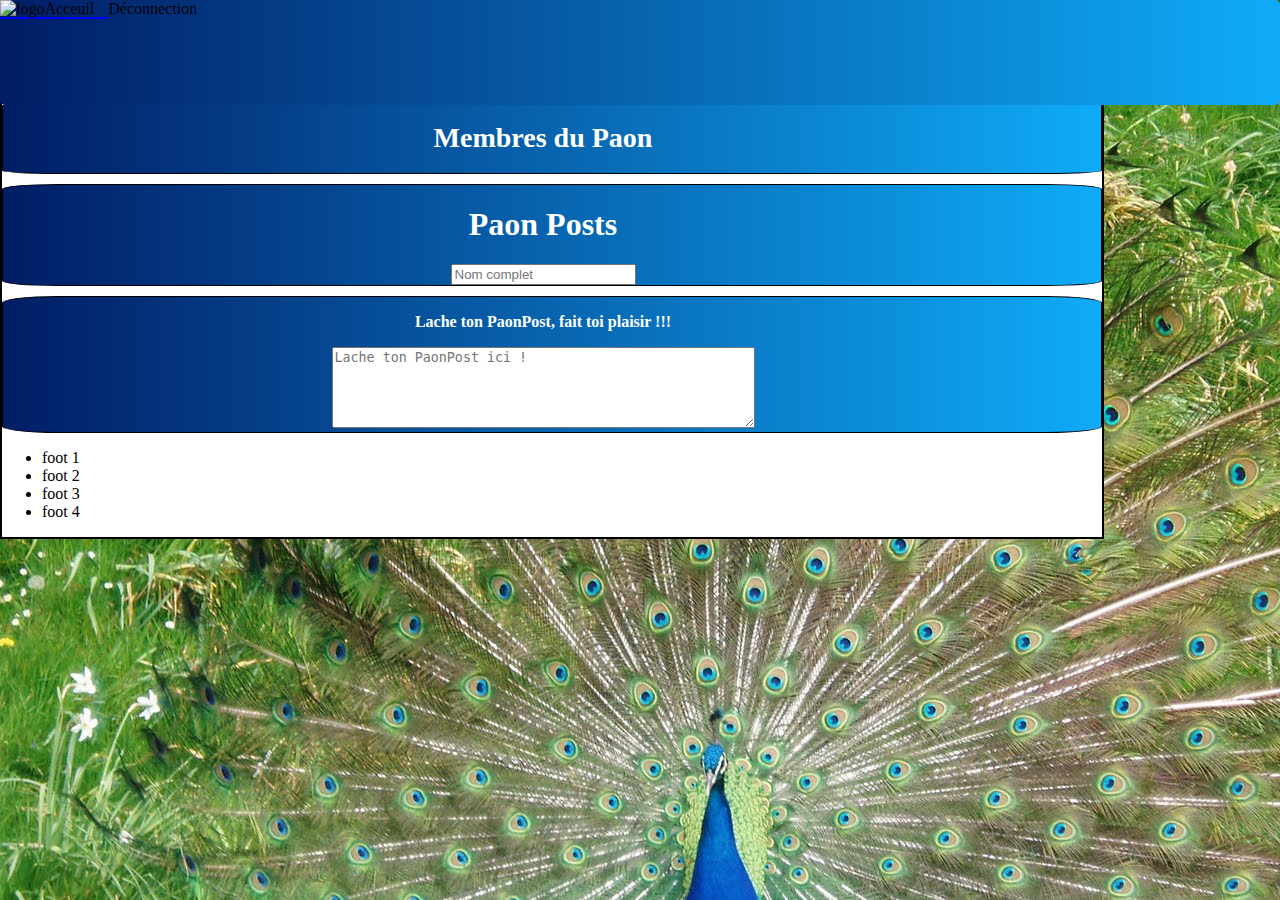
==== Front/timeline.html @ 29938aaa "route front" ====
<!DOCTYPE html>
<html>

<head>
  <meta charset="utf-8">
  <title></title>
  <link rel="stylesheet" href="https://maxcdn.bootstrapcdn.com/bootstrap/3.3.6/css/bootstrap.min.css" integrity="sha384-1q8mTJOASx8j1Au+a5WDVnPi2lkFfwwEAa8hDDdjZlpLegxhjVME1fgjWPGmkzs7" crossorigin="anonymous">
  <link rel="stylesheet" type="text/css" href="timeline.css" />
</head>

<body>
  <header class="row">
    <div class="col-md-12">
      <nav>
        <div class="menu">
          <li>
            <a href="">
              <img src="" alt="logo" />Acceuil</a>
          </li>
          <li><a href="">Déconnection</a></li>
        </div>
      </nav>
    </div>
  </header>
  <div class="container">
    <div class="row center">
      <div class="col-md-5 membre">
        <h1>Membres du Paon</h1>

      </div>
      <div class="col-md-7">
        <div class="row paonPost">
          <h1>
            <strong>Paon Posts</strong>
          </h1>
          <div id="tweets">
          </div>
          <input class="inputext" type="text" placeholder="Nom complet">
        </div>
        <div class="row textArea">
          <form>
            <p>
              <strong>Lache ton PaonPost, fait toi plaisir !!!</strong>
            </p>
            <textarea name="textarea" rows="5" cols="50" maxlength="140" placeholder="Lache ton PaonPost ici !"></textarea>
          </form>
        </div>
      </div>
    </div>
    <div class="col-md-5">
    </div>
    <footer class="row">
      <ul>
        <li>foot 1</li>
        <li>foot 2</li>
        <li>foot 3</li>
        <li>foot 4</li>
      </ul>

    </footer>

  </div>
  <script src="https://ajax.googleapis.com/ajax/libs/jquery/2.2.0/jquery.min.js"></script>
  <script src="timeline.js"></script>

</body>

</html>
---- Front/timeline.css ----
html body{
  margin: 0;
  padding: 0;
  width: 100%;
  height: 100%;
}

body{
  background-color: black;
  background-image: url("../Front/img/Paon-5.jpg")
}
header {
  position: fixed;
  padding-bottom: 5px;
  top: 0;
  background: linear-gradient(to right, #011D65, #0FABF8);
  color: black;
  list-style-type: none;
  width: 100%;
  height: 100px;
  border-radius: 5px;
  color: black;
  list-style-type: none;
  padding-bottom: 5px;
  top: 0;
}


.menu img {
  width: 24px;
  height: 24px;
}
.menu li {
  display: inline;
  padding-right: 10px;
  box-sizing: border-box;
}
.menu li a {
  color: black;
}
li a {
  text-decoration: none;
}
.menu li:hover {
  border-bottom: 2px blue solid;
}

.container {
  margin-top: 100px;
  width: 1100px;
  height: 100%;
  background-color: white;
  border: solid 2px black;

}
#Paone{
  color: #292f33;
  background-color: #e99110;
  border-radius: 10%;
  box-sizing: border-box;
  border: 1px #ec8b11 solid;
  font-weight: bold;
  background-image: linear-gradient(#ffcc4d, #e99110);
}
.membre, .paonPost, .textArea, .username {
  background: linear-gradient(to right, #011D65, #0FABF8);
  border: 1px black solid;
  border-radius: 5%;
  color: white;
  text-align: center;
  margin-bottom: 10px;
}
.membre {
  font-size: 14px;
  padding-right: 18px;
}

.paonPost {
  padding-right: 18px;
}

.textArea {
  padding-right: 18px;
}


footer {
}




/*html, body {
  padding: 0;
  margin: 0;
  height: 100%;
}

body {
  display : table;
  width: 100%;
}

nav {
  position: fixed;
  padding-bottom: 5px;
  top: 0;
  background-color: white;
  color: black;
  list-style-type: none;
  width: 100%;
  height: 40px;
}
.menu {
  position: absolute;
  left: 2%;
  top: 22%;
}
.menu img {
  width: 24px;
  height: 24px;
}
.menu li {
  display: inline;
  padding-right: 10px;
  box-sizing: border-box;
}
.menu li a {
  color: black;
}
li a {
  text-decoration: none;
}
.menu li:hover {
  border-bottom: 2px blue solid;
}

.container {
  margin-left: auto;
  margin-right: auto;
  margin-top: 45px;
  background-color: black;
}


.membre, .paonPost, .textArea {
  padding: 10px;
  position: absolute;
  background-color: white;
  border: 1px black solid;
  width: 30%;

  border-radius: 5%;
}
.membre {
  top: 10%;
  left: 5%;
  font-size: 14px;
  padding-right: 18px;
  height: 17%;
  width: 30%;
}

.paonPost {
  top: 10%;
  padding-right: 18px;
  height: 60%;
  right: 5%;
  width: 50%;
}

.textArea {
  top: 75%;
  padding-right: 18px;
  height: 30%;
  right: 5%;
  width: 50%;
}


footer {
  clear: both;
  display : table-row;
  height: 100px;
}*/
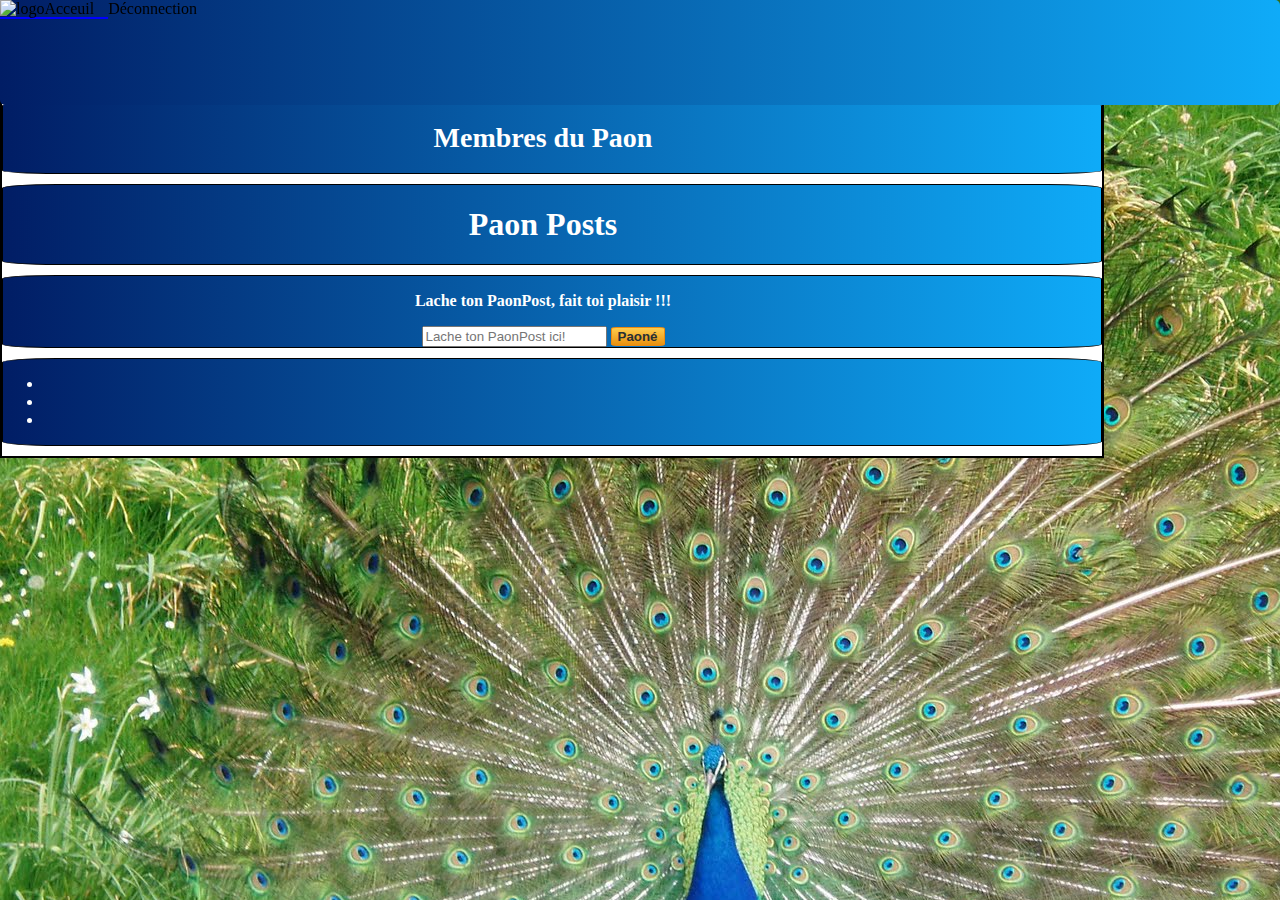
==== commit 4d8c0443: "setup sessionsStorage" ====
--- a/Front/timeline.html
+++ b/Front/timeline.html
@@ -35,29 +35,30 @@
           </h1>
           <div id="tweets">
           </div>
-          <input class="inputext" type="text" placeholder="Nom complet">
         </div>
         <div class="row textArea">
-          <form>
+          <form id="postPaon">
             <p>
               <strong>Lache ton PaonPost, fait toi plaisir !!!</strong>
             </p>
-            <textarea name="textarea" rows="5" cols="50" maxlength="140" placeholder="Lache ton PaonPost ici !"></textarea>
+            <input id="paonText" type="text" placeholder="Lache ton PaonPost ici!"></input>
+            <input id="Paone" type="submit" value="Paoné"></br>
           </form>
         </div>
       </div>
     </div>
     <div class="col-md-5">
+      <div class="username">
+        <ul>
+          <li></li>
+          <li></li>
+          <li></li>
+        </ul>
     </div>
-    <footer class="row">
-      <ul>
-        <li>foot 1</li>
-        <li>foot 2</li>
-        <li>foot 3</li>
-        <li>foot 4</li>
-      </ul>
+  </div>
+</div>
 
-    </footer>
+
 
   </div>
   <script src="https://ajax.googleapis.com/ajax/libs/jquery/2.2.0/jquery.min.js"></script>
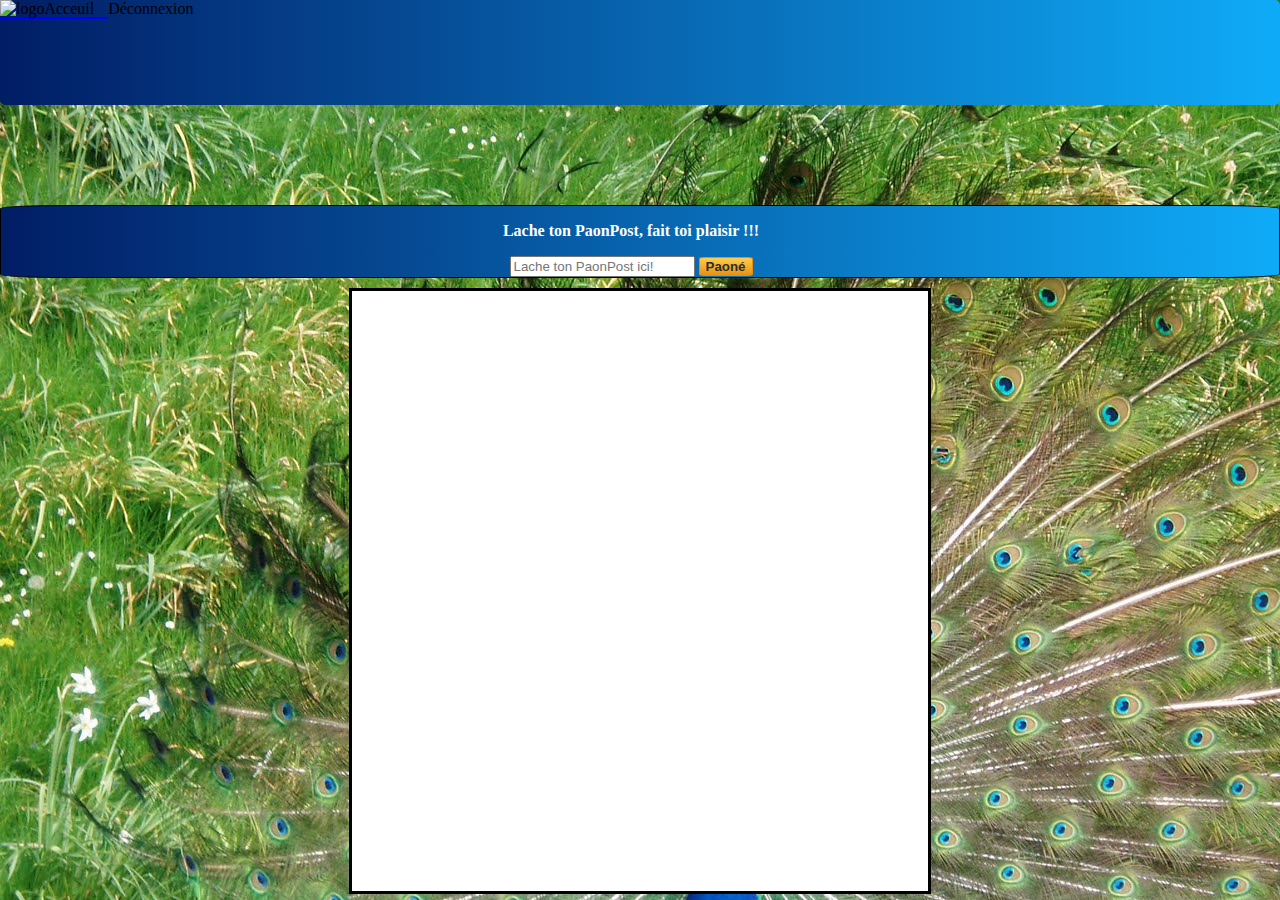
==== commit 0aabb6fc: "modif timeline" ====
--- a/Front/timeline.html
+++ b/Front/timeline.html
@@ -10,53 +10,46 @@
 
 <body>
   <header class="row">
-    <div class="col-md-12">
-      <nav>
-        <div class="menu">
-          <li>
-            <a href="">
-              <img src="" alt="logo" />Acceuil</a>
-          </li>
-          <li><a href="">Déconnection</a></li>
-        </div>
-      </nav>
-    </div>
+
+    <nav>
+      <div class="menu">
+        <li>
+
+          <a href="">
+            <img src="" alt="logo" />Acceuil</a>
+        </li>
+        <li><a href="">Déconnexion</a></li>
+      </div>
+    </nav>
+
   </header>
   <div class="container">
     <div class="row center">
-      <div class="col-md-5 membre">
-        <h1>Membres du Paon</h1>
+
+
+      <div class="row textArea">
+        <form id="postPaon">
+          <p>
+            <strong>Lache ton PaonPost, fait toi plaisir !!!</strong>
+          </p>
+
+          <input id="paonText" type="text" placeholder="Lache ton PaonPost ici!"></input>
+          <input id="Paone" type="submit" value="Paoné">
+          </br>
+        </form>
+      </div>
+
+      <div class="paonee">
+        <div class="pseudo">
+        </div>
+        <div class="Paontext">
+        </div>
 
       </div>
-      <div class="col-md-7">
-        <div class="row paonPost">
-          <h1>
-            <strong>Paon Posts</strong>
-          </h1>
-          <div id="tweets">
-          </div>
-        </div>
-        <div class="row textArea">
-          <form id="postPaon">
-            <p>
-              <strong>Lache ton PaonPost, fait toi plaisir !!!</strong>
-            </p>
-            <input id="paonText" type="text" placeholder="Lache ton PaonPost ici!"></input>
-            <input id="Paone" type="submit" value="Paoné"></br>
-          </form>
-        </div>
-      </div>
-    </div>
-    <div class="col-md-5">
-      <div class="username">
-        <ul>
-          <li></li>
-          <li></li>
-          <li></li>
-        </ul>
     </div>
   </div>
-</div>
+
+
 
 
 
--- a/Front/timeline.css
+++ b/Front/timeline.css
@@ -10,8 +10,6 @@
   background-image: url("../Front/img/Paon-5.jpg")
 }
 header {
-  position: fixed;
-  padding-bottom: 5px;
   top: 0;
   background: linear-gradient(to right, #011D65, #0FABF8);
   color: black;
@@ -23,6 +21,8 @@
   list-style-type: none;
   padding-bottom: 5px;
   top: 0;
+  margin-left: auto;
+  margin-right: auto;
 }
 
 
@@ -47,10 +47,12 @@
 
 .container {
   margin-top: 100px;
-  width: 1100px;
+  width: 100%;
   height: 100%;
-  background-color: white;
-  border: solid 2px black;
+
+
+  margin-left: auto;
+  margin-right: auto;
 
 }
 #Paone{
@@ -70,10 +72,7 @@
   text-align: center;
   margin-bottom: 10px;
 }
-.membre {
-  font-size: 14px;
-  padding-right: 18px;
-}
+
 
 .paonPost {
   padding-right: 18px;
@@ -87,7 +86,19 @@
 footer {
 }
 
+#paonPost{
+  margin-left: auto;
+  margin-right: auto;
+}
 
+.paonee{
+  background-color: white;
+  border: solid 3px black;
+  width: 45%;
+  height: 600px;;
+  margin-left: auto;
+  margin-right: auto;
+}
 
 
 /*html, body {
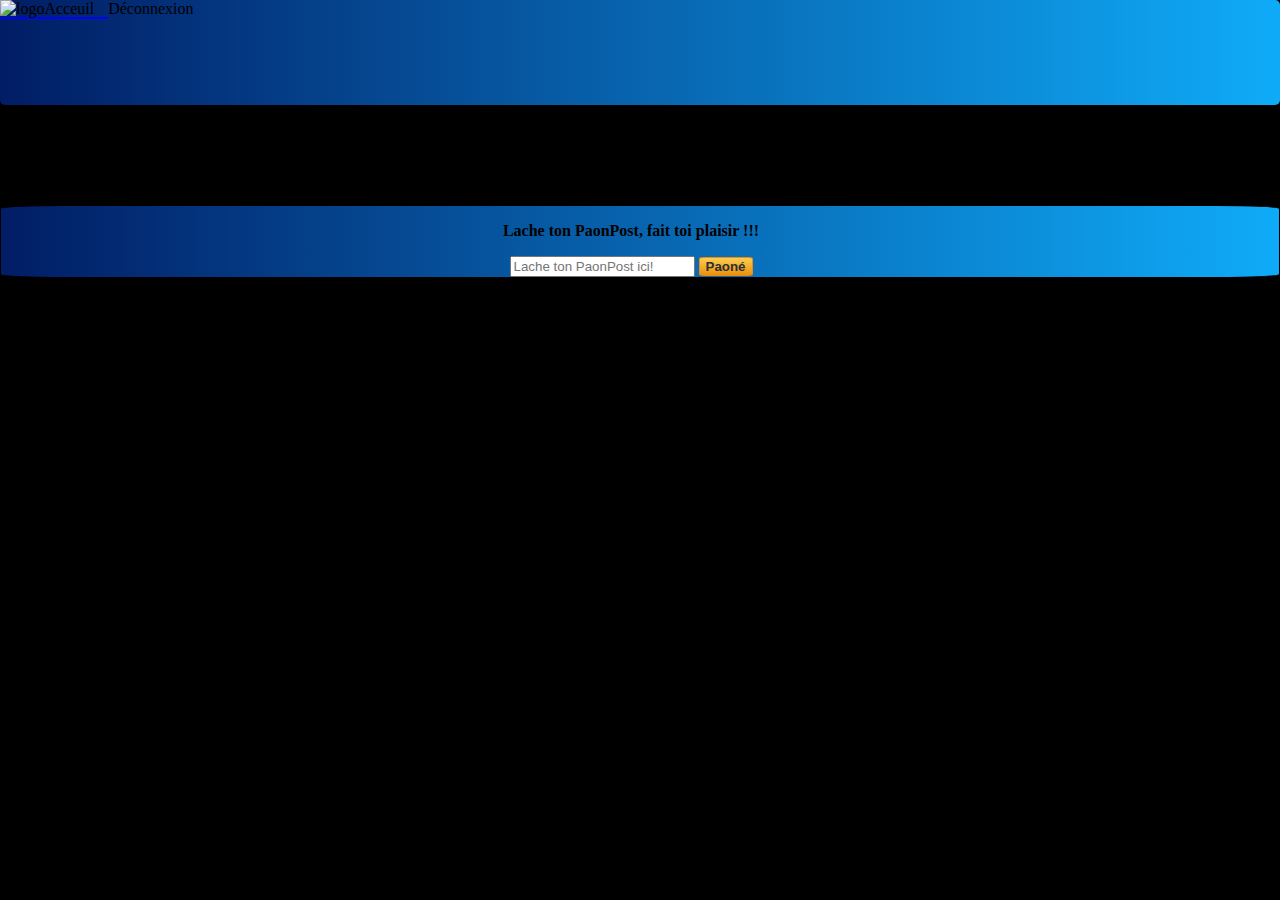
==== commit 9bb9e6c6: "correction des conflits" ====
--- a/Front/timeline.html
+++ b/Front/timeline.html
@@ -33,17 +33,14 @@
             <strong>Lache ton PaonPost, fait toi plaisir !!!</strong>
           </p>
 
-          <input id="paonText" type="text" placeholder="Lache ton PaonPost ici!"></input>
-          <input id="Paone" type="submit" value="Paoné">
+          <input id="paonText" type="text" placeholder="Lache ton PaonPost ici!">
+          <input id="Paone" type="submit" value="Paoné" />
           </br>
         </form>
       </div>
 
       <div class="paonee">
-        <div class="pseudo">
-        </div>
-        <div class="Paontext">
-        </div>
+    
 
       </div>
     </div>
--- a/Front/timeline.css
+++ b/Front/timeline.css
@@ -7,13 +7,12 @@
 
 body{
   background-color: black;
-  background-image: url("../Front/img/Paon-5.jpg")
+  background-image: url("/img/Paon-5.jpg")
 }
 header {
   top: 0;
   background: linear-gradient(to right, #011D65, #0FABF8);
   color: black;
-  list-style-type: none;
   width: 100%;
   height: 100px;
   border-radius: 5px;
@@ -68,7 +67,6 @@
   background: linear-gradient(to right, #011D65, #0FABF8);
   border: 1px black solid;
   border-radius: 5%;
-  color: white;
   text-align: center;
   margin-bottom: 10px;
 }
@@ -86,16 +84,11 @@
 footer {
 }
 
-#paonPost{
-  margin-left: auto;
-  margin-right: auto;
-}
 
 .paonee{
   background-color: white;
   border: solid 3px black;
   width: 45%;
-  height: 600px;;
   margin-left: auto;
   margin-right: auto;
 }
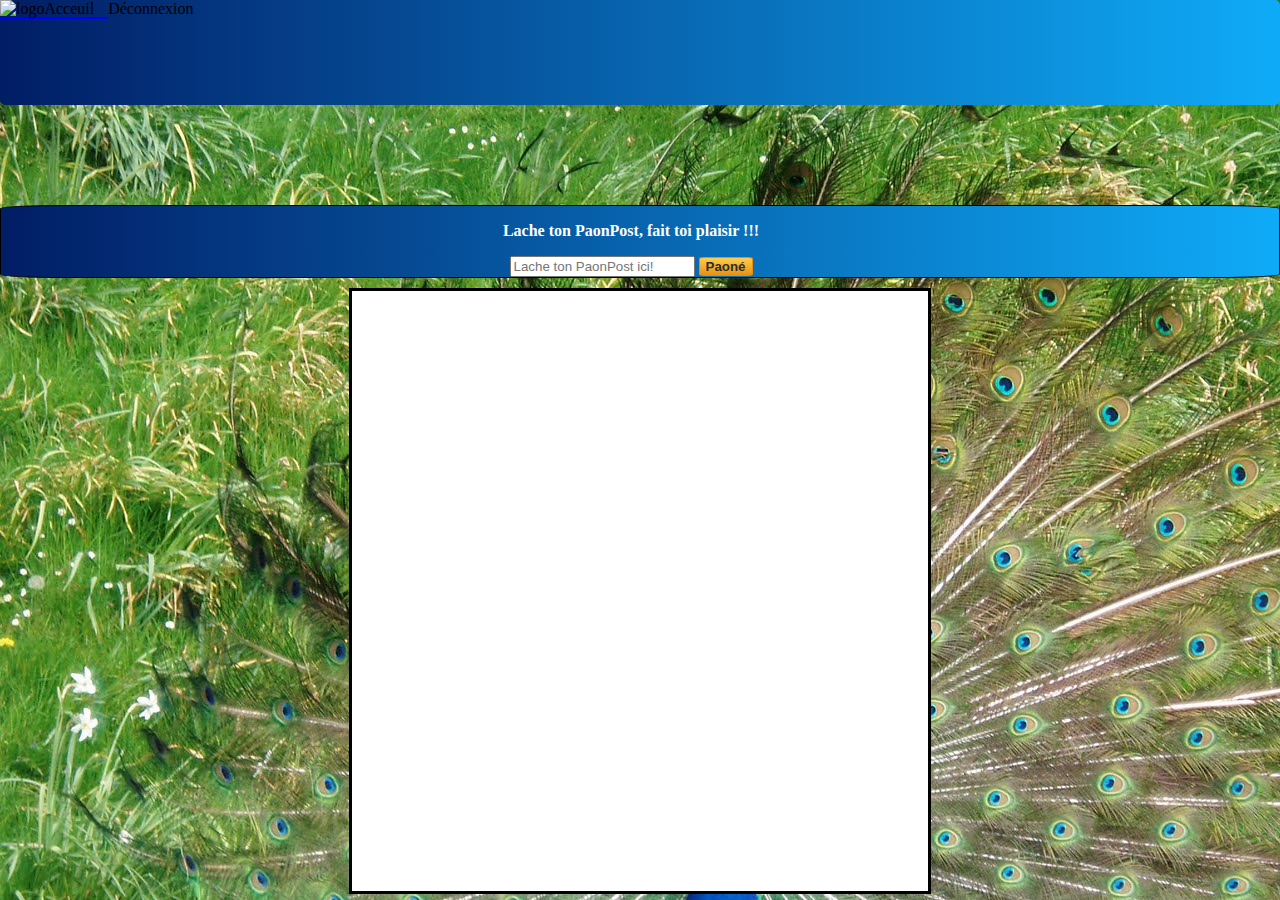
==== commit 3f133ad4: "BACK : travaille sur format de la timeline, JSON correct maintenant." ====
--- a/Front/timeline.html
+++ b/Front/timeline.html
@@ -33,14 +33,17 @@
             <strong>Lache ton PaonPost, fait toi plaisir !!!</strong>
           </p>
 
-          <input id="paonText" type="text" placeholder="Lache ton PaonPost ici!">
-          <input id="Paone" type="submit" value="Paoné" />
+          <input id="paonText" type="text" placeholder="Lache ton PaonPost ici!"></input>
+          <input id="Paone" type="submit" value="Paoné">
           </br>
         </form>
       </div>
 
       <div class="paonee">
-    
+        <div class="pseudo">
+        </div>
+        <div class="Paontext">
+        </div>
 
       </div>
     </div>
--- a/Front/timeline.css
+++ b/Front/timeline.css
@@ -7,12 +7,13 @@
 
 body{
   background-color: black;
-  background-image: url("/img/Paon-5.jpg")
+  background-image: url("../Front/img/Paon-5.jpg")
 }
 header {
   top: 0;
   background: linear-gradient(to right, #011D65, #0FABF8);
   color: black;
+  list-style-type: none;
   width: 100%;
   height: 100px;
   border-radius: 5px;
@@ -67,6 +68,7 @@
   background: linear-gradient(to right, #011D65, #0FABF8);
   border: 1px black solid;
   border-radius: 5%;
+  color: white;
   text-align: center;
   margin-bottom: 10px;
 }
@@ -84,11 +86,16 @@
 footer {
 }
 
+#paonPost{
+  margin-left: auto;
+  margin-right: auto;
+}
 
 .paonee{
   background-color: white;
   border: solid 3px black;
   width: 45%;
+  height: 600px;;
   margin-left: auto;
   margin-right: auto;
 }
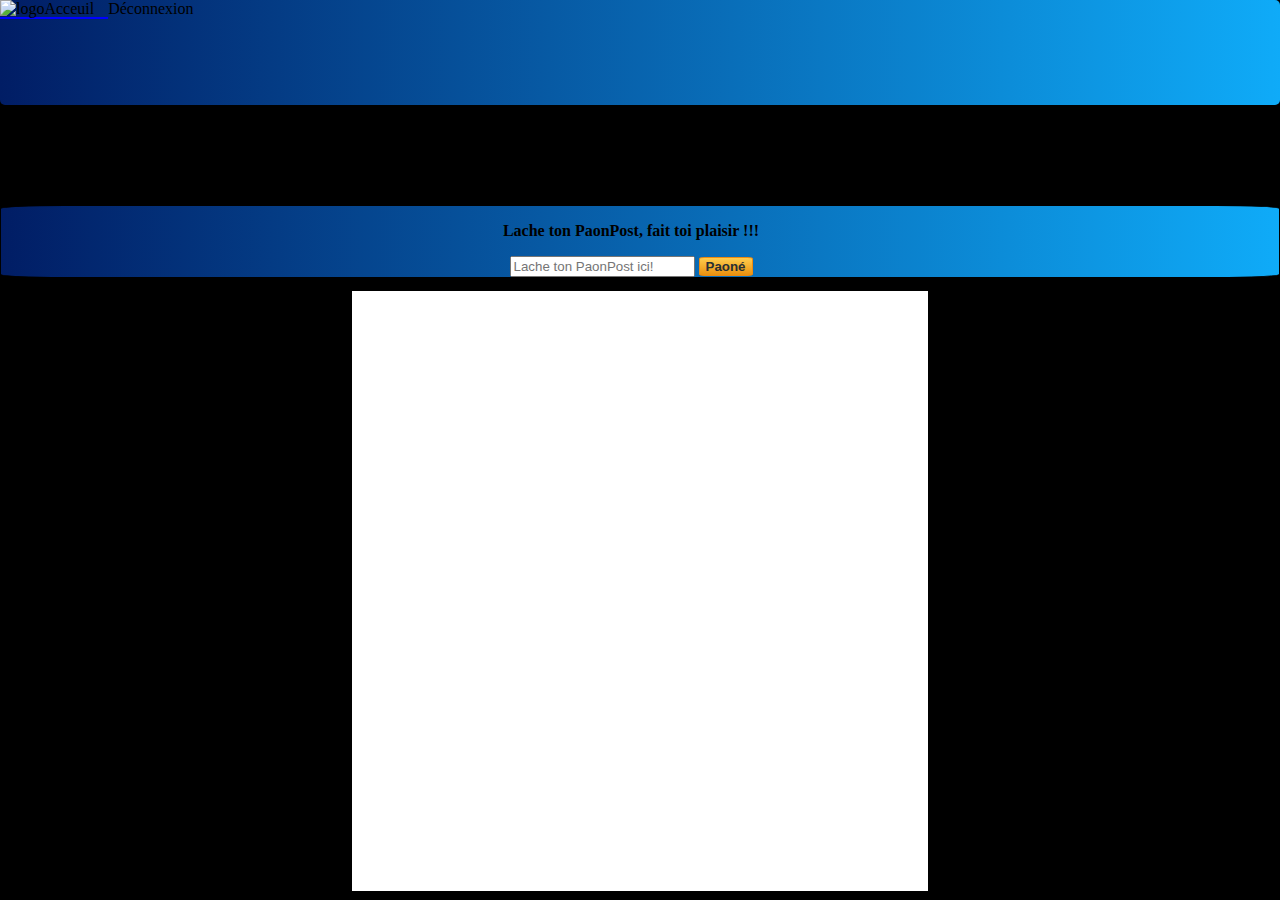
==== commit 7f20473a: "BACK : Mise en place des cookies" ====
--- a/Front/timeline.html
+++ b/Front/timeline.html
@@ -33,8 +33,8 @@
             <strong>Lache ton PaonPost, fait toi plaisir !!!</strong>
           </p>
 
-          <input id="paonText" type="text" placeholder="Lache ton PaonPost ici!"></input>
-          <input id="Paone" type="submit" value="Paoné">
+          <input id="paonText" type="text" placeholder="Lache ton PaonPost ici!">
+          <input id="Paone" type="submit" value="Paoné" />
           </br>
         </form>
       </div>
--- a/Front/timeline.css
+++ b/Front/timeline.css
@@ -7,13 +7,12 @@
 
 body{
   background-color: black;
-  background-image: url("../Front/img/Paon-5.jpg")
+  background-image: url("/img/Paon-5.jpg")
 }
 header {
   top: 0;
   background: linear-gradient(to right, #011D65, #0FABF8);
   color: black;
-  list-style-type: none;
   width: 100%;
   height: 100px;
   border-radius: 5px;
@@ -68,7 +67,6 @@
   background: linear-gradient(to right, #011D65, #0FABF8);
   border: 1px black solid;
   border-radius: 5%;
-  color: white;
   text-align: center;
   margin-bottom: 10px;
 }
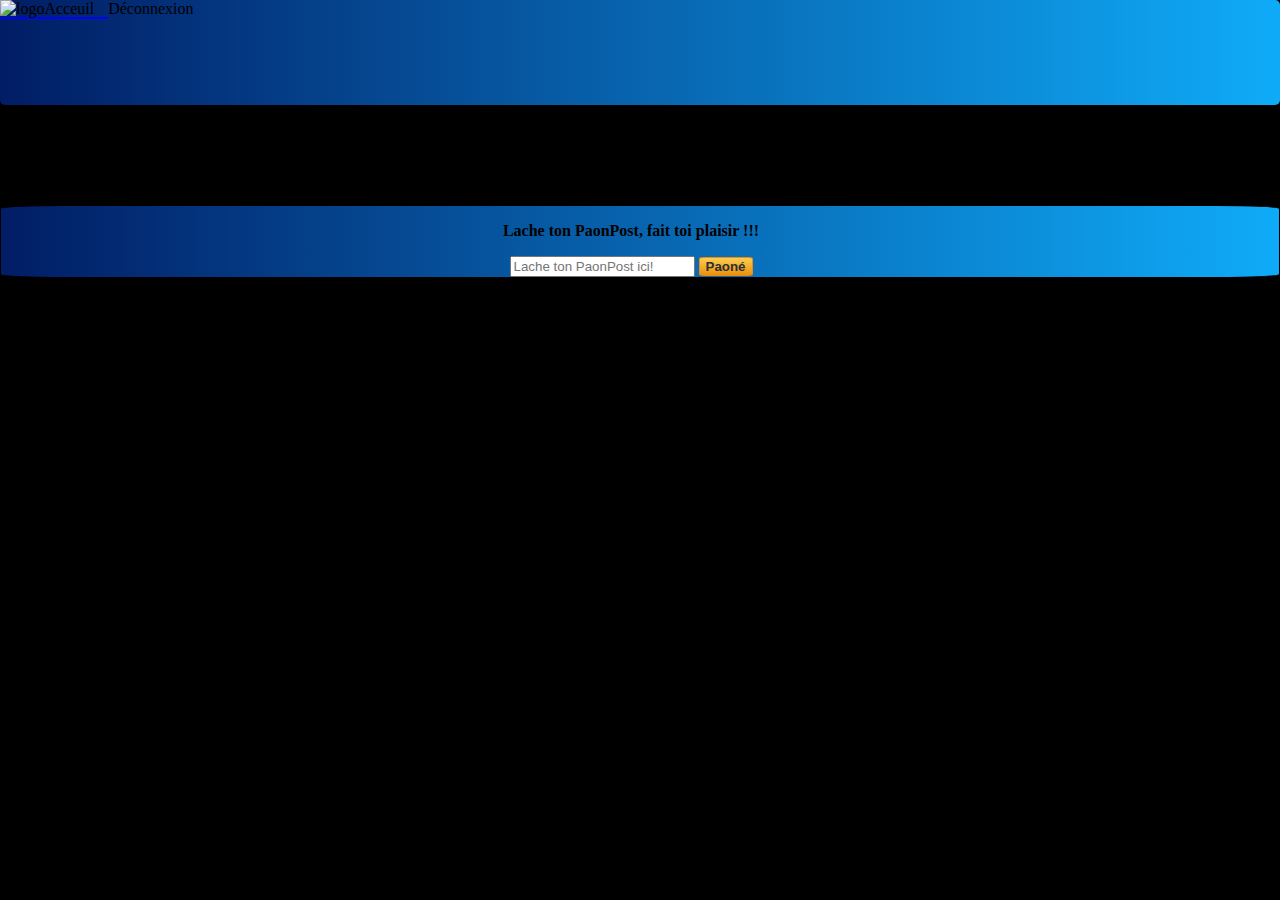
==== commit 85012e11: "affichage des tweets" ====
--- a/Front/timeline.html
+++ b/Front/timeline.html
@@ -40,10 +40,7 @@
       </div>
 
       <div class="paonee">
-        <div class="pseudo">
-        </div>
-        <div class="Paontext">
-        </div>
+    
 
       </div>
     </div>
--- a/Front/timeline.css
+++ b/Front/timeline.css
@@ -84,16 +84,11 @@
 footer {
 }
 
-#paonPost{
-  margin-left: auto;
-  margin-right: auto;
-}
 
 .paonee{
   background-color: white;
   border: solid 3px black;
   width: 45%;
-  height: 600px;;
   margin-left: auto;
   margin-right: auto;
 }
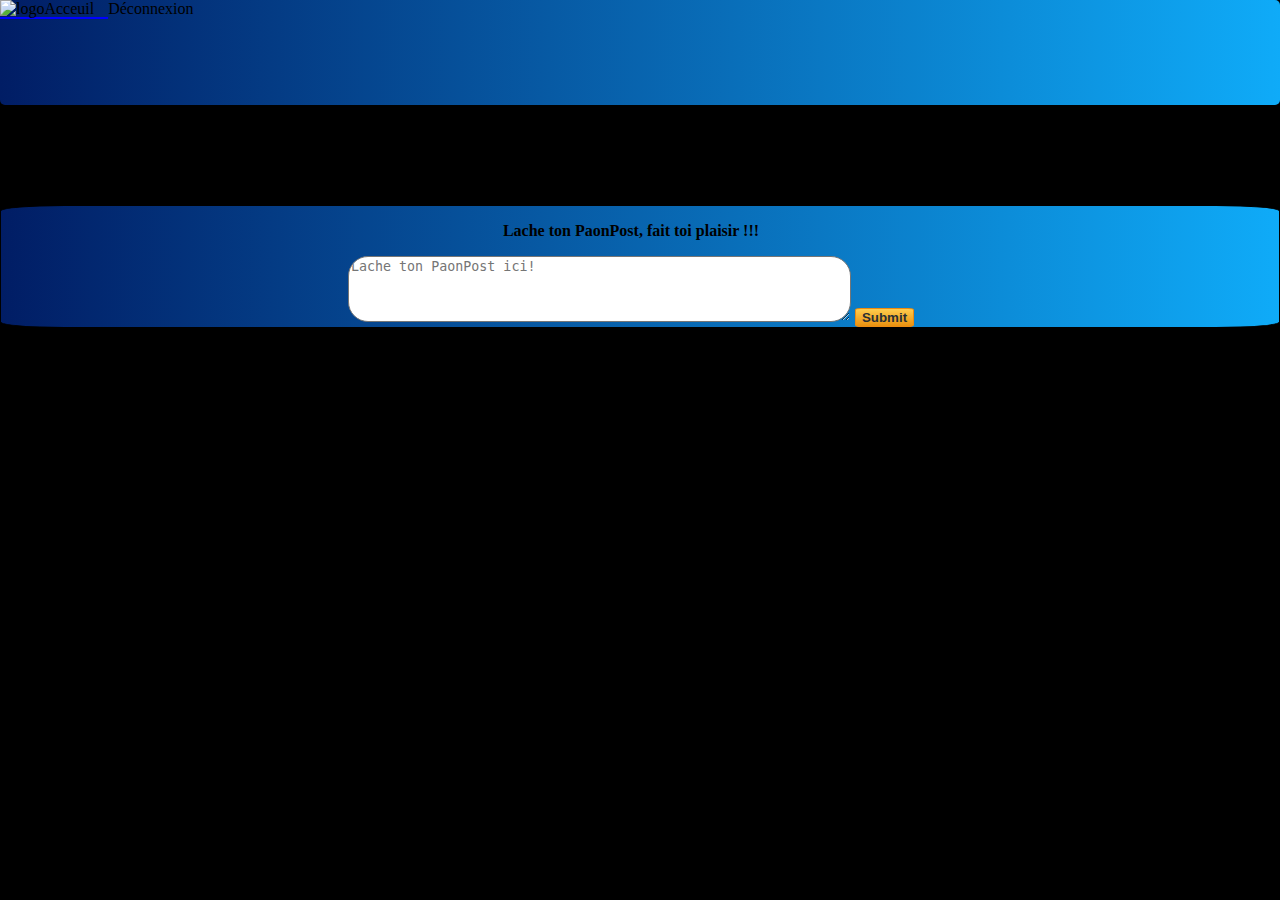
==== commit 5affd57f: "Merge branch 'master' of github.com:project-paon/paon" ====
--- a/Front/timeline.html
+++ b/Front/timeline.html
@@ -33,24 +33,20 @@
             <strong>Lache ton PaonPost, fait toi plaisir !!!</strong>
           </p>
 
-          <input id="paonText" type="text" placeholder="Lache ton PaonPost ici!">
-          <input id="Paone" type="submit" value="Paoné" />
+          <textarea id="paonText" cols="60" rows="4" spellcheck=true maxlength="140" type="text" placeholder="Lache ton PaonPost ici!"></textarea>
+          <input id="buttonPaon" type="submit">
+
           </br>
         </form>
       </div>
 
       <div class="paonee">
-    
+
 
       </div>
     </div>
   </div>
 
-
-
-
-
-  </div>
   <script src="https://ajax.googleapis.com/ajax/libs/jquery/2.2.0/jquery.min.js"></script>
   <script src="timeline.js"></script>
 
--- a/Front/timeline.css
+++ b/Front/timeline.css
@@ -48,13 +48,11 @@
   margin-top: 100px;
   width: 100%;
   height: 100%;
-
-
   margin-left: auto;
   margin-right: auto;
 
 }
-#Paone{
+#buttonPaon {
   color: #292f33;
   background-color: #e99110;
   border-radius: 10%;
@@ -63,12 +61,19 @@
   font-weight: bold;
   background-image: linear-gradient(#ffcc4d, #e99110);
 }
-.membre, .paonPost, .textArea, .username {
+
+
+textarea {
+  border-radius: 20px;
+}
+
+.textArea {
   background: linear-gradient(to right, #011D65, #0FABF8);
   border: 1px black solid;
   border-radius: 5%;
   text-align: center;
   margin-bottom: 10px;
+  padding-right: 18px;
 }
 
 
@@ -76,13 +81,6 @@
   padding-right: 18px;
 }
 
-.textArea {
-  padding-right: 18px;
-}
-
-
-footer {
-}
 
 
 .paonee{
@@ -92,98 +90,3 @@
   margin-left: auto;
   margin-right: auto;
 }
-
-
-/*html, body {
-  padding: 0;
-  margin: 0;
-  height: 100%;
-}
-
-body {
-  display : table;
-  width: 100%;
-}
-
-nav {
-  position: fixed;
-  padding-bottom: 5px;
-  top: 0;
-  background-color: white;
-  color: black;
-  list-style-type: none;
-  width: 100%;
-  height: 40px;
-}
-.menu {
-  position: absolute;
-  left: 2%;
-  top: 22%;
-}
-.menu img {
-  width: 24px;
-  height: 24px;
-}
-.menu li {
-  display: inline;
-  padding-right: 10px;
-  box-sizing: border-box;
-}
-.menu li a {
-  color: black;
-}
-li a {
-  text-decoration: none;
-}
-.menu li:hover {
-  border-bottom: 2px blue solid;
-}
-
-.container {
-  margin-left: auto;
-  margin-right: auto;
-  margin-top: 45px;
-  background-color: black;
-}
-
-
-.membre, .paonPost, .textArea {
-  padding: 10px;
-  position: absolute;
-  background-color: white;
-  border: 1px black solid;
-  width: 30%;
-
-  border-radius: 5%;
-}
-.membre {
-  top: 10%;
-  left: 5%;
-  font-size: 14px;
-  padding-right: 18px;
-  height: 17%;
-  width: 30%;
-}
-
-.paonPost {
-  top: 10%;
-  padding-right: 18px;
-  height: 60%;
-  right: 5%;
-  width: 50%;
-}
-
-.textArea {
-  top: 75%;
-  padding-right: 18px;
-  height: 30%;
-  right: 5%;
-  width: 50%;
-}
-
-
-footer {
-  clear: both;
-  display : table-row;
-  height: 100px;
-}*/
